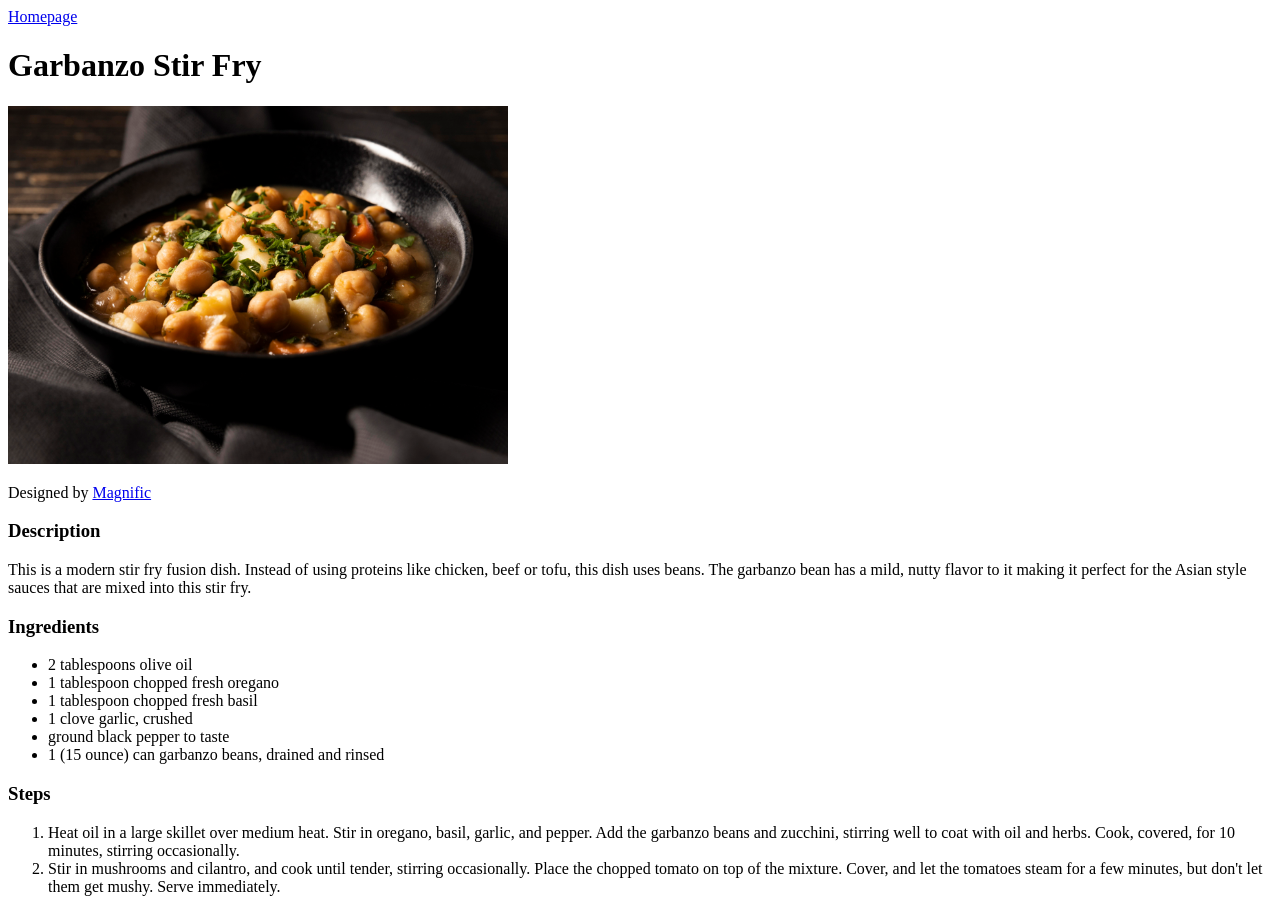
==== recipes/garbanzo-stir-fry.html @ a131b9cb "complete section before first publishing part" ====
<!DOCTYPE html>
<html lang="en">
<head>
    <meta charset="UTF-8">
    <meta name="viewport" content="width=device-width, initial-scale=1.0">
    <title>Ta'ameya</title>
</head>
<body>
    <a href="../index.html">Homepage</a>
    <h1>Garbanzo Stir Fry</h1>
    <img src="../images/garbanzo-stir-fry.jpg" alt="Garbanzo Stir Fry" width="500">
    <p>Designed by <a href="https://www.magnific.com/">Magnific</a></p>
    <h3>Description</h3>
    <p>This is a modern stir fry fusion dish. Instead of using proteins like chicken, beef or tofu, this dish uses beans. The garbanzo bean has a mild, nutty flavor to it making it perfect for the Asian style sauces that are mixed into this stir fry.</p>
    <h3>Ingredients</h3>
    <ul>
        <li>2 tablespoons olive oil</li>
        <li>1 tablespoon chopped fresh oregano</li>
        <li>1 tablespoon chopped fresh basil</li>
        <li>1 clove garlic, crushed</li>
        <li>ground black pepper to taste</li>
        <li>1 (15 ounce) can garbanzo beans, drained and rinsed</li>
    </ul>
    <h3>Steps</h3>
    <ol>
        <li>Heat oil in a large skillet over medium heat. Stir in oregano, basil, garlic, and pepper. Add the garbanzo beans and zucchini, stirring well to coat with oil and herbs. Cook, covered, for 10 minutes, stirring occasionally.</li>
        <li>Stir in mushrooms and cilantro, and cook until tender, stirring occasionally. Place the chopped tomato on top of the mixture. Cover, and let the tomatoes steam for a few minutes, but don't let them get mushy. Serve immediately.</li>
    </ol>
</body>
</html>
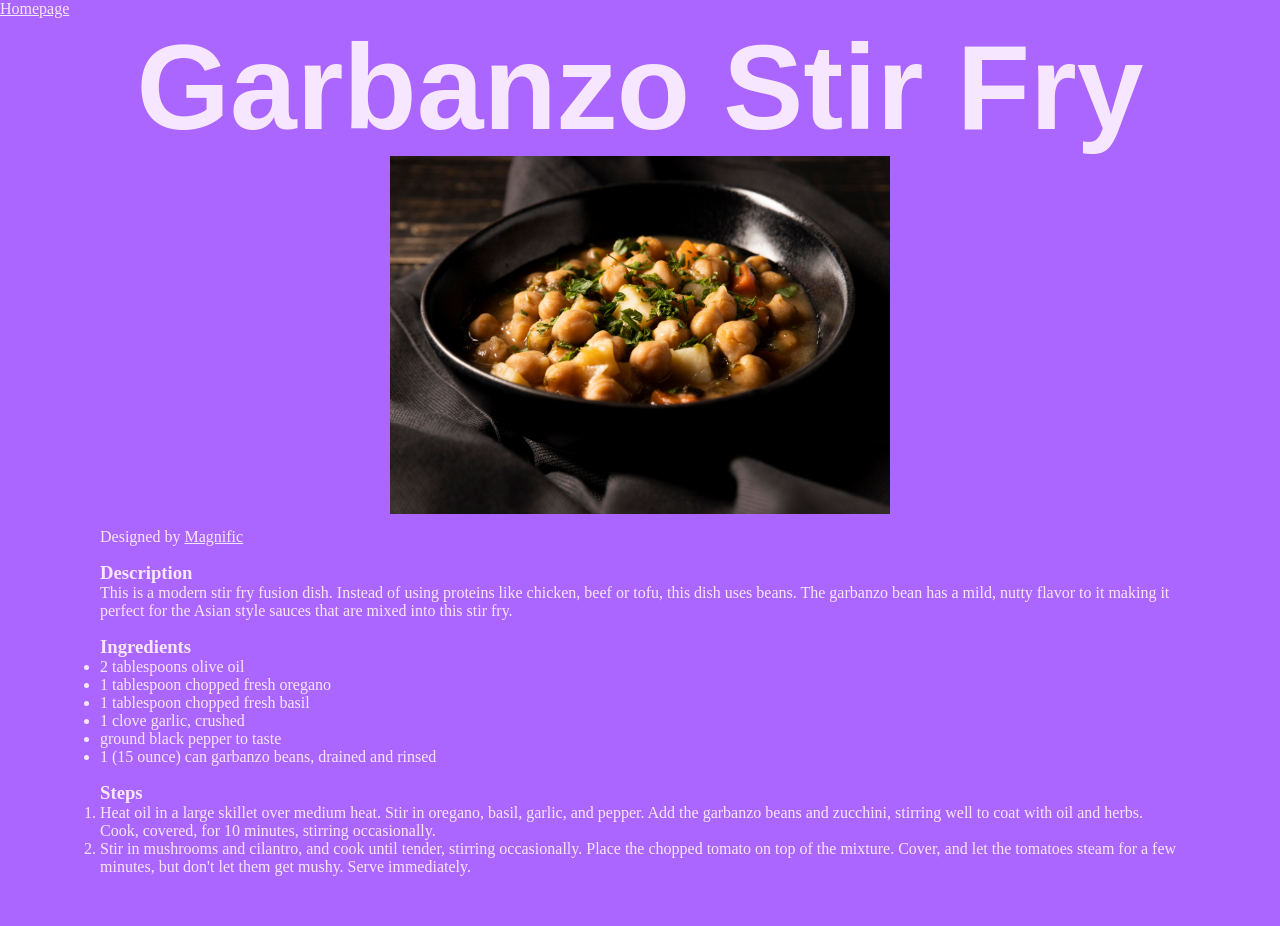
==== commit 4653d174: "add styles to the pages" ====
--- a/recipes/garbanzo-stir-fry.html
+++ b/recipes/garbanzo-stir-fry.html
@@ -3,12 +3,14 @@
 <head>
     <meta charset="UTF-8">
     <meta name="viewport" content="width=device-width, initial-scale=1.0">
-    <title>Ta'ameya</title>
+    <link rel="stylesheet" href="../styles.css">
+    <title>Garbanzo Stir Fry</title>
 </head>
 <body>
-    <a href="../index.html">Homepage</a>
-    <h1>Garbanzo Stir Fry</h1>
+    <a href="../index.html" class="homepage-link">Homepage</a>
+    <h1 class="recipe-title">Garbanzo Stir Fry</h1>
     <img src="../images/garbanzo-stir-fry.jpg" alt="Garbanzo Stir Fry" width="500">
+    <div class="recipe-text">
     <p>Designed by <a href="https://www.magnific.com/">Magnific</a></p>
     <h3>Description</h3>
     <p>This is a modern stir fry fusion dish. Instead of using proteins like chicken, beef or tofu, this dish uses beans. The garbanzo bean has a mild, nutty flavor to it making it perfect for the Asian style sauces that are mixed into this stir fry.</p>
@@ -26,5 +28,6 @@
         <li>Heat oil in a large skillet over medium heat. Stir in oregano, basil, garlic, and pepper. Add the garbanzo beans and zucchini, stirring well to coat with oil and herbs. Cook, covered, for 10 minutes, stirring occasionally.</li>
         <li>Stir in mushrooms and cilantro, and cook until tender, stirring occasionally. Place the chopped tomato on top of the mixture. Cover, and let the tomatoes steam for a few minutes, but don't let them get mushy. Serve immediately.</li>
     </ol>
+    </div>
 </body>
 </html>
--- a/styles.css
+++ b/styles.css
@@ -0,0 +1,53 @@
+/* index.html styles */
+
+* {
+    background-color: #ab66ff;
+    margin: 0px;
+    padding: 0px;
+}
+
+body {
+    text-align: center;
+    color: rgb(247, 230, 255);;
+}
+
+.title {
+    color: rgb(247, 230, 255);
+    font-family: "Trebuchet MS", Arial, Helvetica, sans-serif;
+    font-size: 120px;
+    display: inline-block;
+}
+
+.title span {
+    font-size: 65px;
+    display: block;
+    text-align: center;
+}
+
+a {
+    color: rgb(247, 230, 255);
+}
+
+
+/* taameya.html styles */
+
+.homepage-link {
+    display: block;
+    text-align: left;
+
+}
+
+.recipe-title {
+    color: rgb(247, 230, 255);
+    font-family: "Trebuchet MS", Arial, Helvetica, sans-serif;
+    font-size: 120px; 
+}
+
+.recipe-text {
+    text-align: left;
+    margin: 10px 100px 50px 100px;
+}
+
+h3 {
+    margin-top: 16px;
+}
